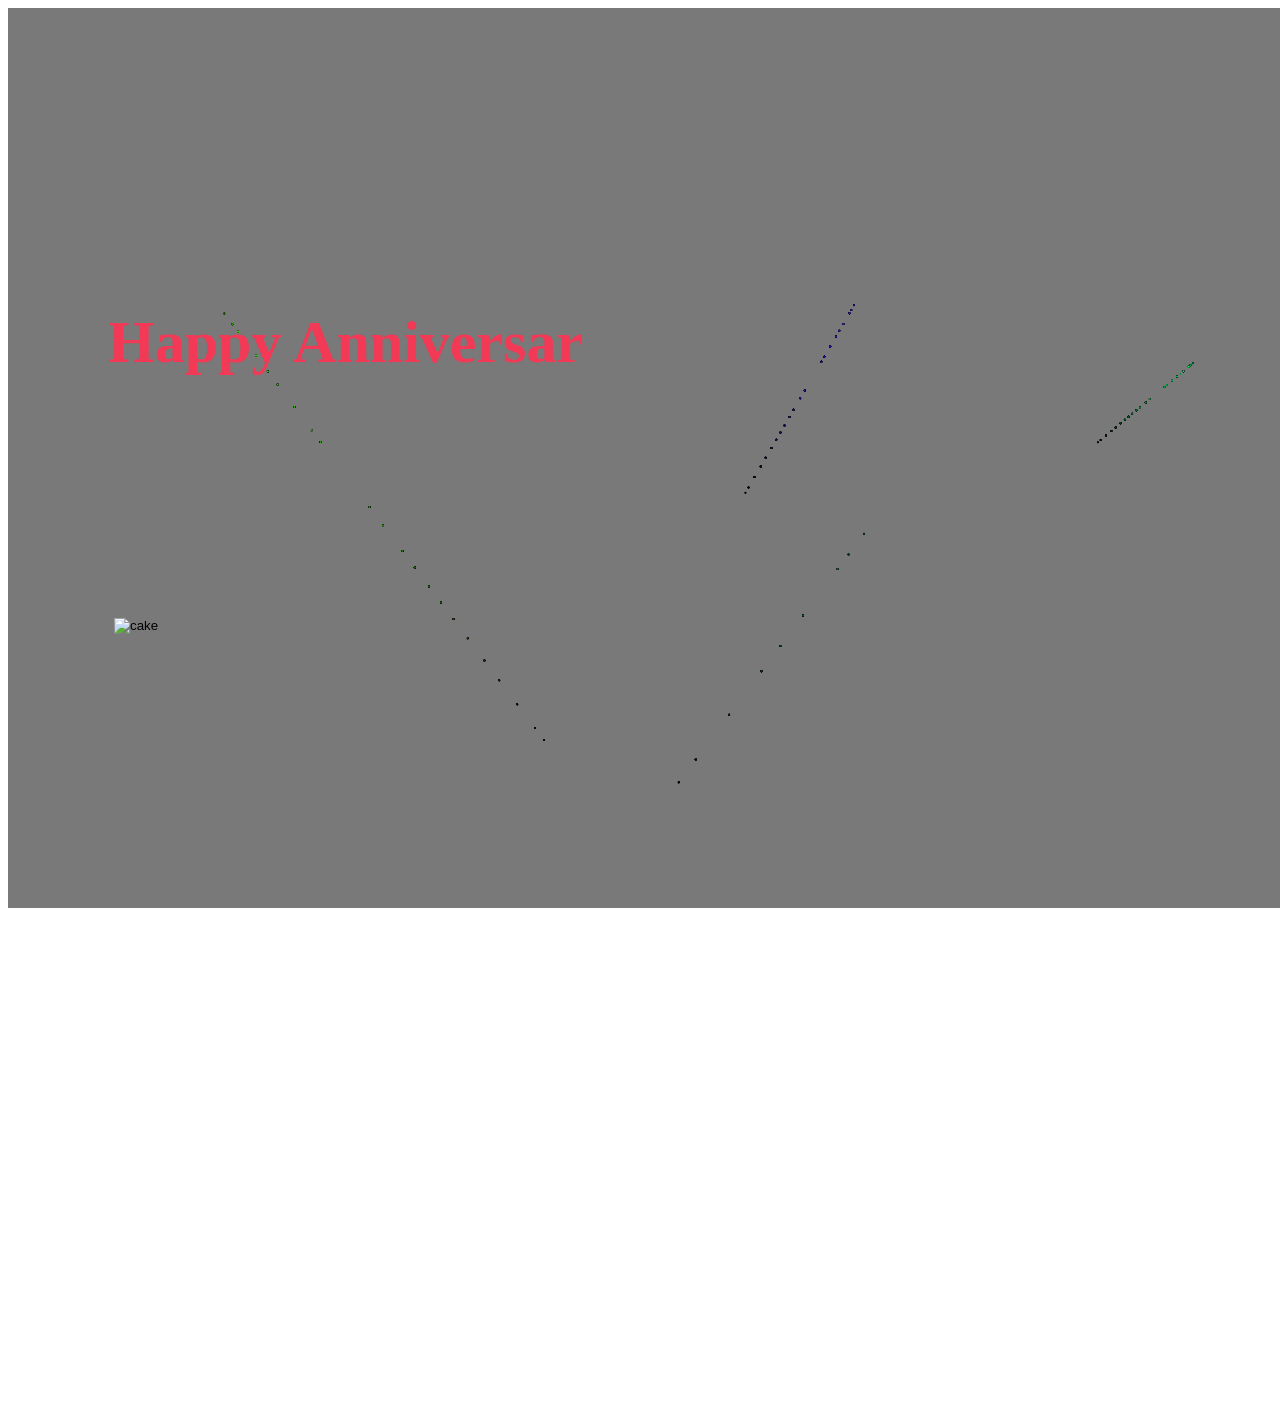
==== happy.html @ 0937a4d2 "Add initial happy.html file with birthday celebration" ====
<!DOCTYPE html>
<html>

<head>
  <meta charset="UTF-8">
  <meta name="viewport" content="width=device-width, initial-scale=1">
  <title></title>
</head>
<style>
  canvas {
      display: block
    }
</style>

<body style="
    width: 100%; 
    height: 1050pt; ">
  <div style="position: absolute;
  margin-left: 100px;">
  <div>
    <h1 id="typing" style="color: white; 
    margin-top: 0;
    font-size: 60px;
    display: flex;
    justify-content: center;
    padding-top: 300px">
    </h1>
  </div>
  <div style="display: flex;
  justify-content: center;
  margin-top: 200px; position: fixed;">

    <button type="submit" 
    style=" background: transparent;border: 0;" onclick="love()">
      
    <img src="/birthday-cake-chocolate-cake-wedding-cake-cupcake-clip-art-cake.png" alt="cake" />
    </button>
         <h1 style="position: fixed;
  color: hotpink;font-size: 60px;letter-spacing: 5px;margin-top: 1000px;">Click Me</h1>
     </div>

   <script>
     function love(){
     alert("I LOVE YOU SO MUCH BABY....!!🫂💗");
   }
   </script>

    <audio autoplay loop >
      <source src="/HAPPY BIRTHDAY TO YOU _ PIANO INSTRUMENTAL _ BEST HAPPY BITHDAY MUSIC 2021(MP3_320K)(2).mp3" type="audio/mpeg"/>
    </audio>
  </div>

  <script>
    let text = "Happy Anniversary Madam Ji...";
let index = 0;
let speed = 100;

function typeEffect() {
  if (index < text.length) {
    document.getElementById("typing").innerHTML += text.charAt(index);
    index++;
    document.getElementById("typing").style.color = "#F23956" ;
    setTimeout(typeEffect, speed);
  }
}

typeEffect();
  </script>
    <canvas id="birthday"></canvas>
  <script>
    // helper functions
    const PI2 = Math.PI * 2
    const random = (min, max) => Math.random() * (max - min + 1) + min | 0
    const timestamp = _ => new Date().getTime()

    // container
    class Birthday {
      constructor() {
        this.resize()

        // create a lovely place to store the firework
        this.fireworks = []
        this.counter = 0

      }

      resize() {
        this.width = canvas.width = window.innerWidth
        let center = this.width / 2 | 0
        this.spawnA = center - center / 4 | 0
        this.spawnB = center + center / 4 | 0

        this.height = canvas.height = window.innerHeight
        this.spawnC = this.height * .1
        this.spawnD = this.height * .5

      }

      onClick(evt) {
        let x = evt.clientX || evt.touches && evt.touches[0].pageX
        let y = evt.clientY || evt.touches && evt.touches[0].pageY

        let count = random(3, 5)
        for (let i = 0; i < count; i++) this.fireworks.push(new Firework(
          random(this.spawnA, this.spawnB),
          this.height,
          x,
          y,
          random(0, 260),
          random(30, 110)))

        this.counter = -1

      }

      update(delta) {
        ctx.globalCompositeOperation = 'hard-light'
        ctx.fillStyle = `rgba(20,20,20,${ 7 * delta })`
        ctx.fillRect(0, 0, this.width, this.height)

        ctx.globalCompositeOperation = 'lighter'
        for (let firework of this.fireworks) firework.update(delta)

        // if enough time passed... create new new firework
        this.counter += delta * 3 // each second
        if (this.counter >= 1) {
          this.fireworks.push(new Firework(
            random(this.spawnA, this.spawnB),
            this.height,
            random(0, this.width),
            random(this.spawnC, this.spawnD),
            random(0, 360),
            random(30, 110)))
          this.counter = 0
        }

        // remove the dead fireworks
        if (this.fireworks.length > 1000) this.fireworks = this.fireworks.filter(firework => !firework.dead)

      }
    }

    class Firework {
      constructor(x, y, targetX, targetY, shade, offsprings) {
        this.dead = false
        this.offsprings = offsprings

        this.x = x
        this.y = y
        this.targetX = targetX
        this.targetY = targetY

        this.shade = shade
        this.history = []
      }
      update(delta) {
        if (this.dead) return

        let xDiff = this.targetX - this.x
        let yDiff = this.targetY - this.y
        if (Math.abs(xDiff) > 3 || Math.abs(yDiff) > 3) { // is still moving
          this.x += xDiff * 2 * delta
          this.y += yDiff * 2 * delta

          this.history.push({
            x: this.x,
            y: this.y
          })

          if (this.history.length > 20) this.history.shift()

        } else {
          if (this.offsprings && !this.madeChilds) {

            let babies = this.offsprings / 2
            for (let i = 0; i < babies; i++) {
              let targetX = this.x + this.offsprings * Math.cos(PI2 * i / babies) | 0
              let targetY = this.y + this.offsprings * Math.sin(PI2 * i / babies) | 0

              birthday.fireworks.push(new Firework(this.x, this.y, targetX, targetY, this.shade, 0))

            }

          }
          this.madeChilds = true
          this.history.shift()
        }

        if (this.history.length === 0) this.dead = true
        else if (this.offsprings) {
          for (let i = 0; this.history.length > i; i++) {
            let point = this.history[i]
            ctx.beginPath()
            ctx.fillStyle = 'hsl(' + this.shade + ',100%,' + i + '%)'
            ctx.arc(point.x, point.y, 1, 0, PI2, false)
            ctx.fill()
          }
        } else {
          ctx.beginPath()
          ctx.fillStyle = 'hsl(' + this.shade + ',100%,50%)'
          ctx.arc(this.x, this.y, 1, 0, PI2, false)
          ctx.fill()
        }

      }
    }

    let canvas = document.getElementById('birthday')
    let ctx = canvas.getContext('2d')

    let then = timestamp()

    let birthday = new Birthday
    window.onresize = () => birthday.resize()
    document.onclick = evt => birthday.onClick(evt)
    document.ontouchstart = evt => birthday.onClick(evt)

    ;
    (function loop() {
      requestAnimationFrame(loop)

      let now = timestamp()
      let delta = now - then

      then = now
      birthday.update(delta / 1000)


    })()
  </script>
</body>

</html>
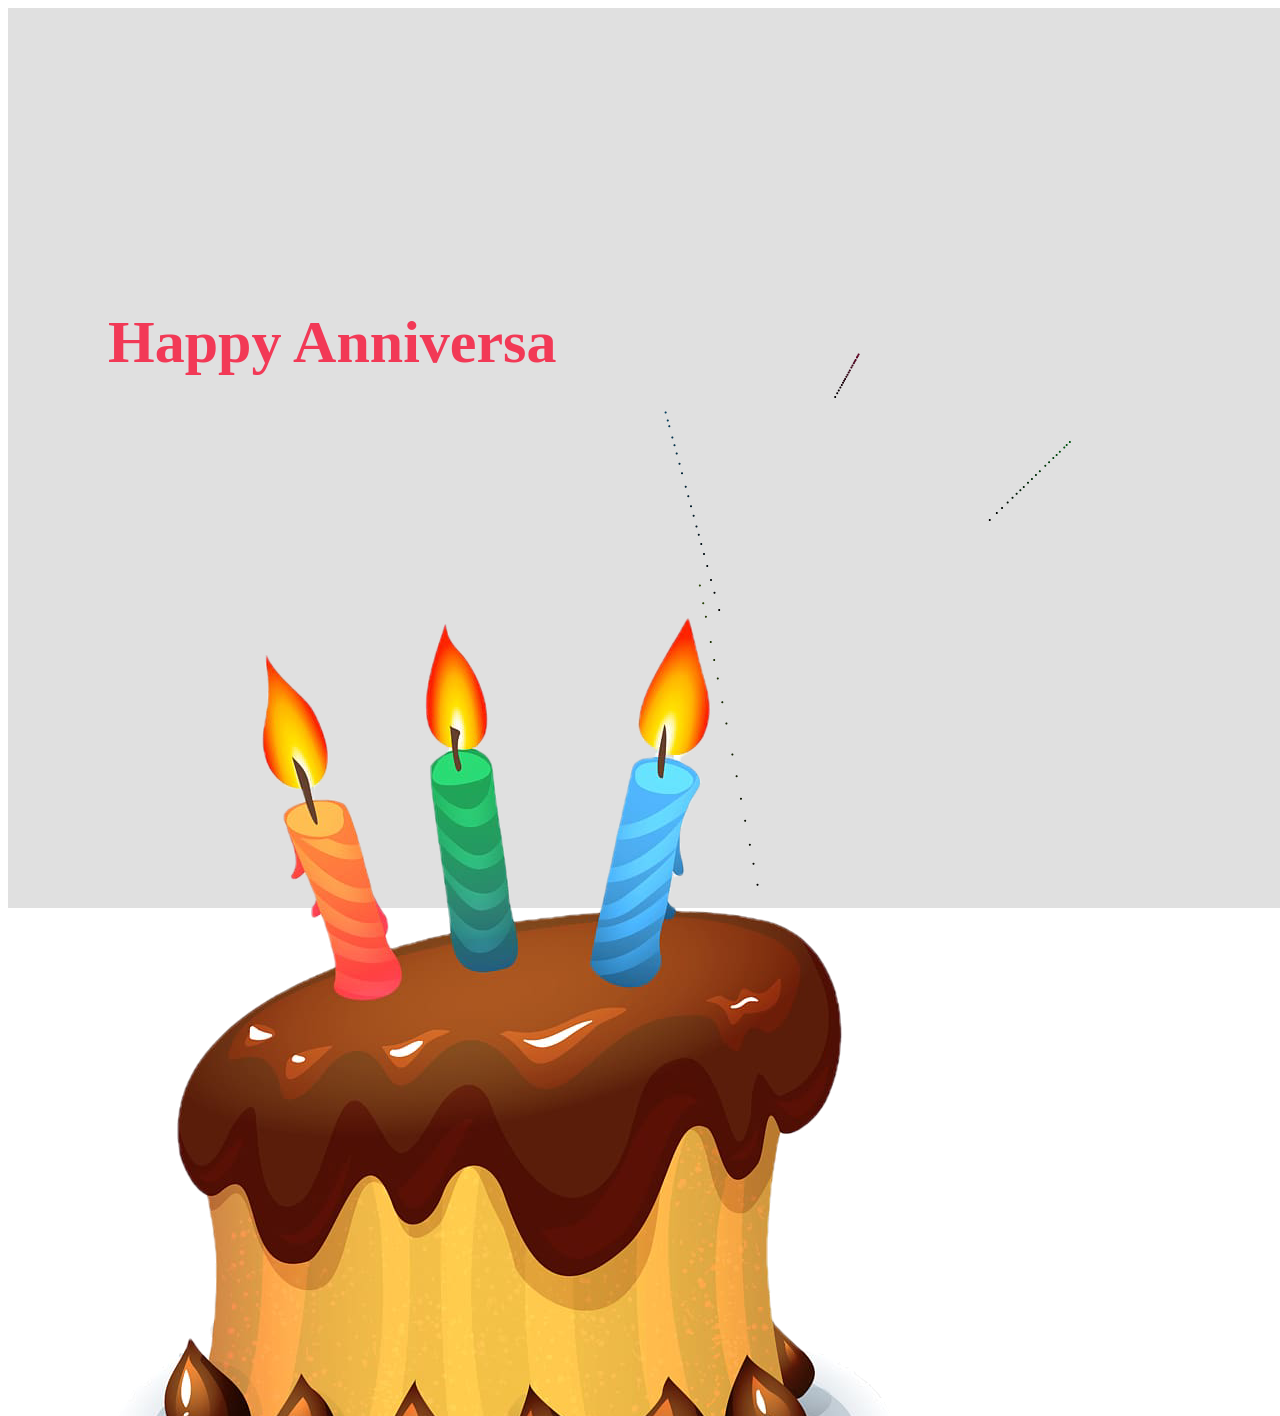
==== commit 53072228: "Fix image source path in happy.html Updated image source path for the cake image." ====
--- a/happy.html
+++ b/happy.html
@@ -33,7 +33,7 @@
     <button type="submit" 
     style=" background: transparent;border: 0;" onclick="love()">
       
-    <img src="/birthday-cake-chocolate-cake-wedding-cake-cupcake-clip-art-cake.png" alt="cake" />
+    <img src="birthday-cake-chocolate-cake-wedding-cake-cupcake-clip-art-cake.png" alt="cake" />
     </button>
          <h1 style="position: fixed;
   color: hotpink;font-size: 60px;letter-spacing: 5px;margin-top: 1000px;">Click Me</h1>
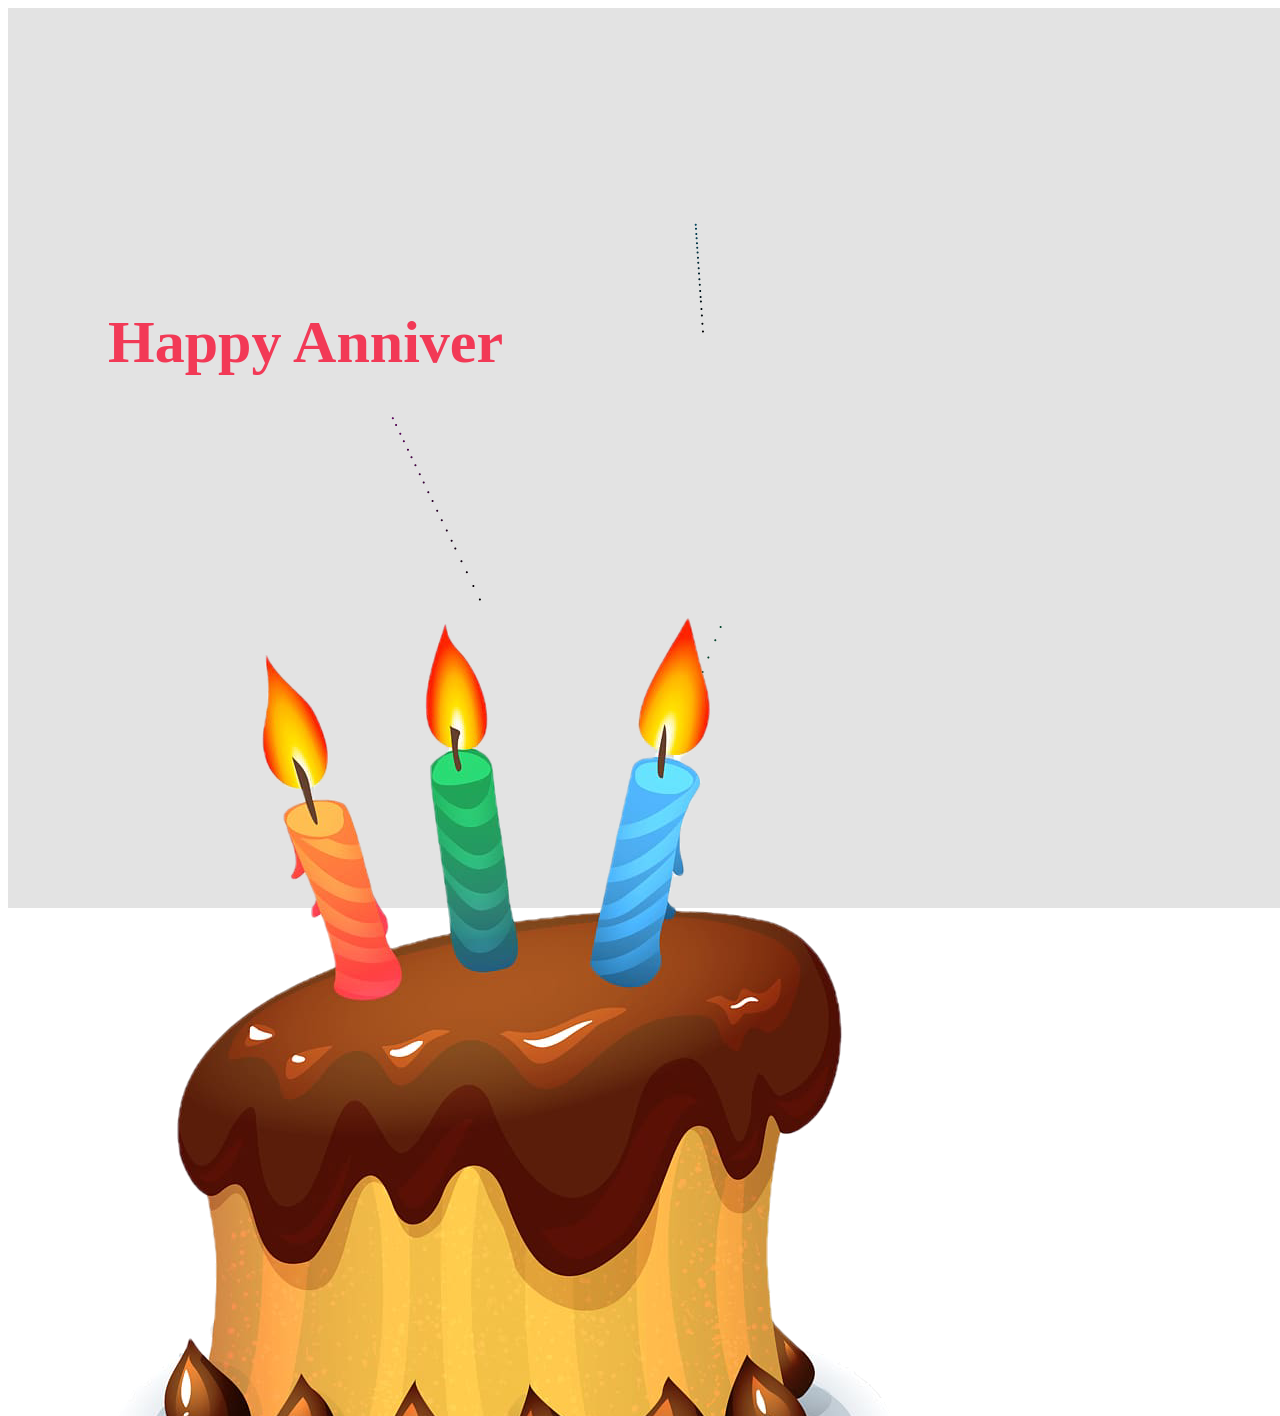
==== commit 9aa9f7ae: "Fix audio source path in happy.html" ====
--- a/happy.html
+++ b/happy.html
@@ -46,7 +46,7 @@
    </script>
 
     <audio autoplay loop >
-      <source src="/HAPPY BIRTHDAY TO YOU _ PIANO INSTRUMENTAL _ BEST HAPPY BITHDAY MUSIC 2021(MP3_320K)(2).mp3" type="audio/mpeg"/>
+      <source src="HAPPY BIRTHDAY TO YOU _ PIANO INSTRUMENTAL _ BEST HAPPY BITHDAY MUSIC 2021(MP3_320K)(2).mp3" type="audio/mpeg"/>
     </audio>
   </div>
 
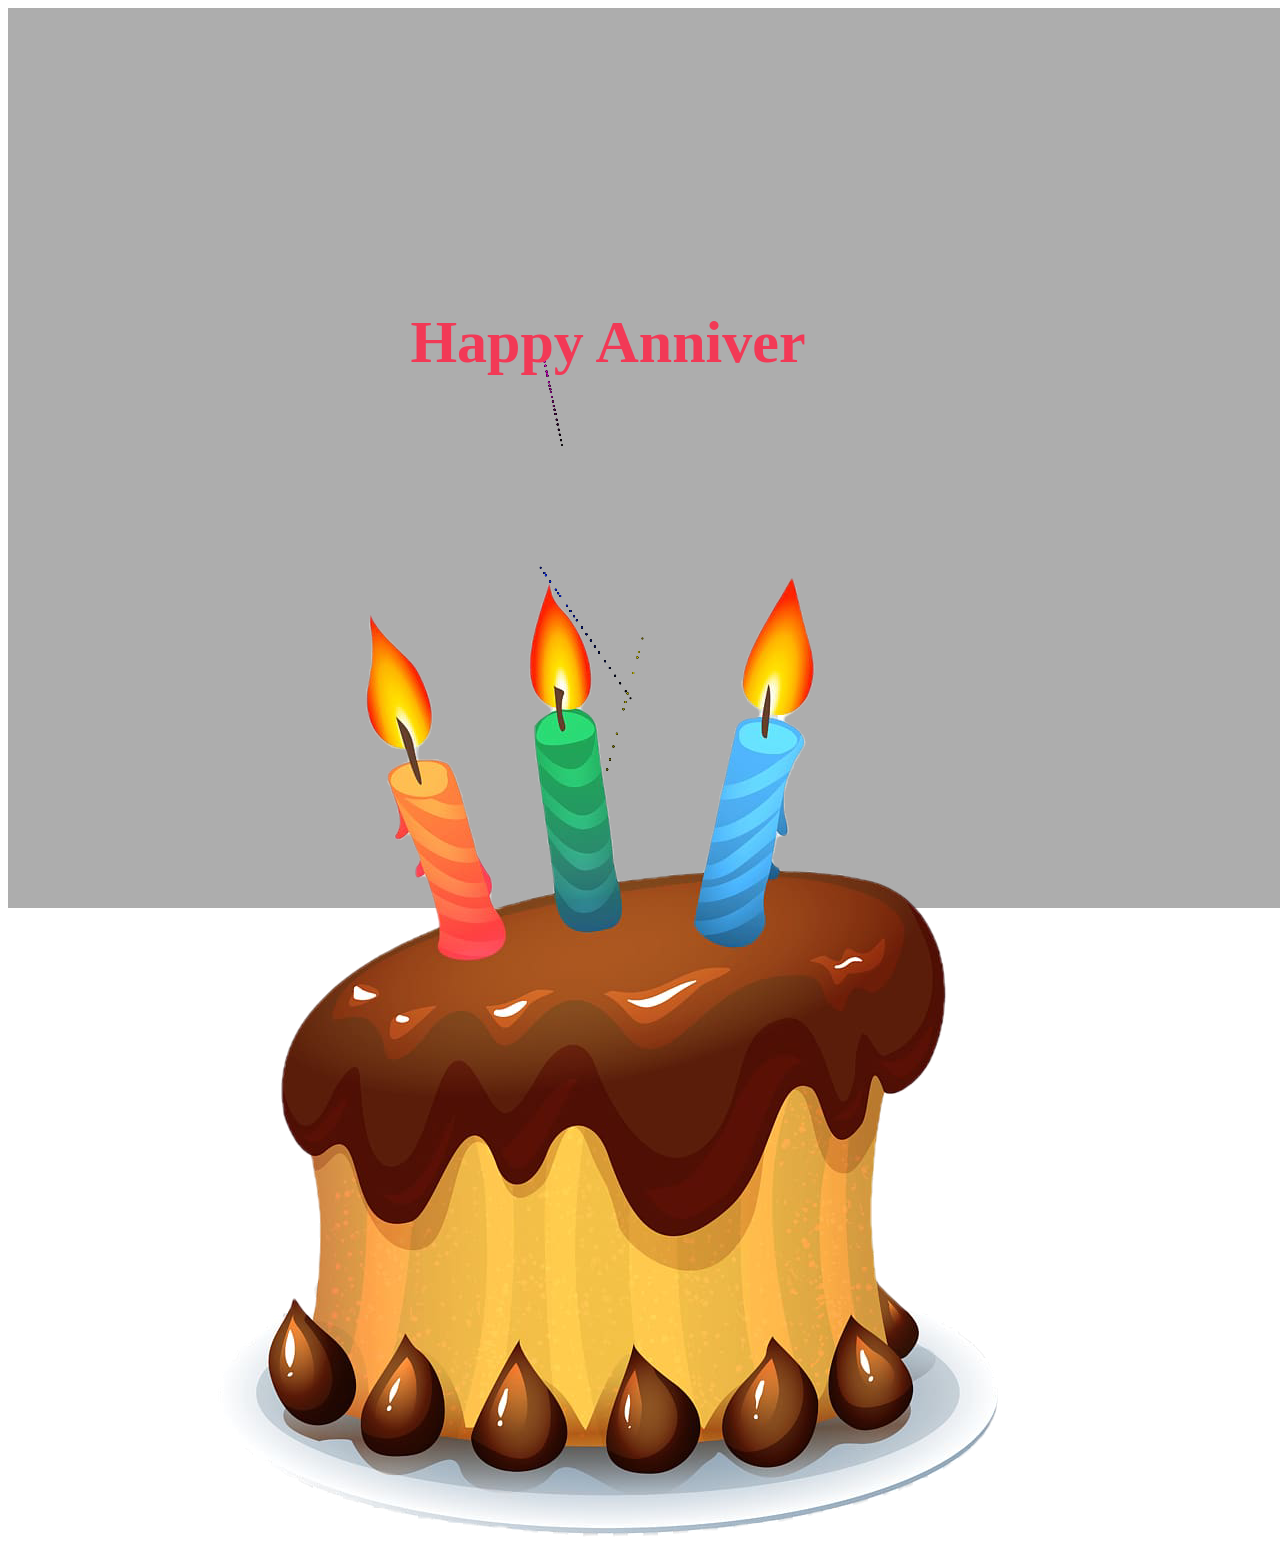
==== commit ab6f9f6f: "Add happy.html with interactive birthday celebration" ====
--- a/happy.html
+++ b/happy.html
@@ -17,7 +17,7 @@
     height: 1050pt; ">
   <div style="position: absolute;
   margin-left: 100px;">
-  <div>
+  <div style="width: 1000px;">
     <h1 id="typing" style="color: white; 
     margin-top: 0;
     font-size: 60px;
@@ -28,7 +28,7 @@
   </div>
   <div style="display: flex;
   justify-content: center;
-  margin-top: 200px; position: fixed;">
+  margin-top: 200px;">
 
     <button type="submit" 
     style=" background: transparent;border: 0;" onclick="love()">
